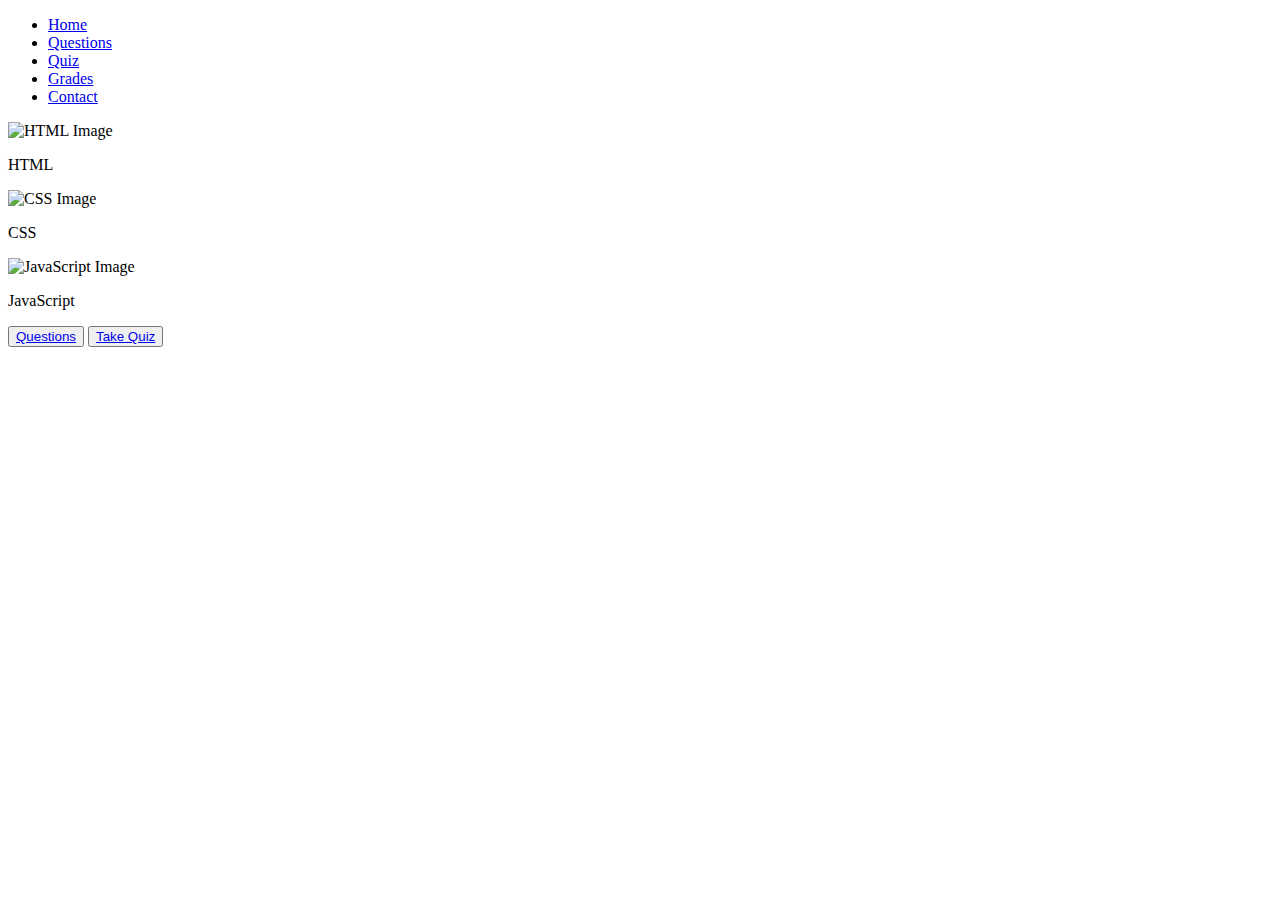
==== home.html @ c6135e05 "Add file for two pages (Home & Quiz Page)" ====
<!DOCTYPE html>
<html>
    <head>
        <meta charset="utf-8">
        <meta http-equiv="X-UA-Compatible" content="IE=edge">
        <title>Home</title>
        <meta name="description" content="">
        <meta name="viewport" content="width=device-width, initial-scale=1">
        <link rel="stylesheet" href="../css/homeStyle.css">
    </head>
    <body>
        <nav class="navbar">
            <ul>
                <li><a href="../html/home.html">Home</a></li>
                <li><a href="../html/questions.html">Questions</a></li>
                <li><a href="../html/quiz.html">Quiz</a></li>
                <li><a href="#">Grades</a></li>
                <li><a href="../html/index.html">Contact</a></li>
            </ul>
          </nav>
          <div class="image-container">
            <div class="image-box">
                <img src="../images/HTMLlogo.JPEG" alt="HTML Image">
                <p>HTML</p>
            </div>
            <div class="image-box">
                <img src="../images/CSSlogo.JPEG" alt="CSS Image">
                <p>CSS</p>
            </div>
            <div class="image-box">
                <img src="../images/JSlogo.JPEG" alt="JavaScript Image">
                <p>JavaScript</p>
            </div>
        </div>

        <div class="buttons-container">
            <button class="button"><a class="button-link" href="../html/questions.html">Questions</a></button>
            <button class="button"><a class="button-link" href="../html/quiz.html">Take Quiz</a></button>
        </div>
    </body>
</html>
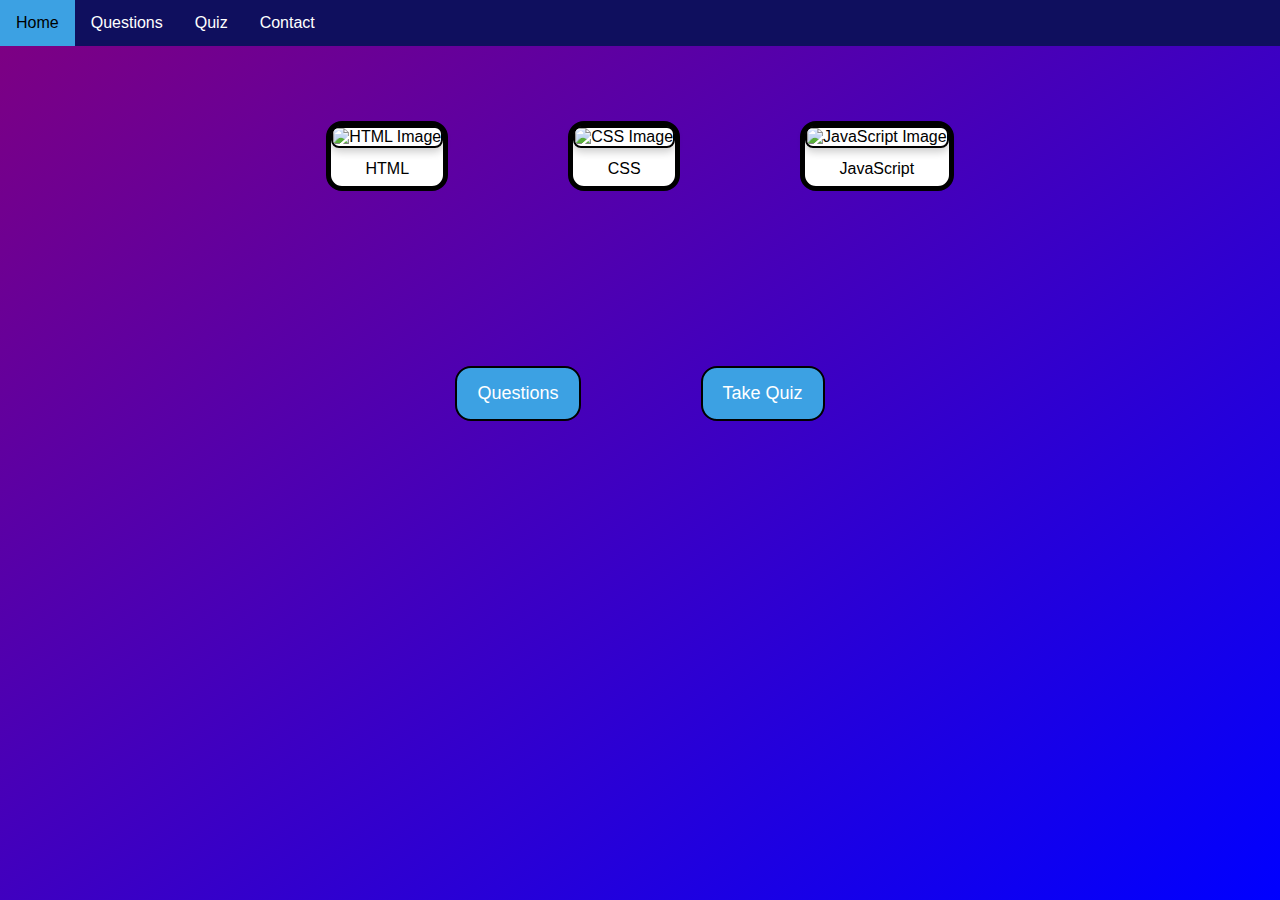
==== commit 6d517f7c: "Update home.html" ====
--- a/home.html
+++ b/home.html
@@ -6,16 +6,15 @@
         <title>Home</title>
         <meta name="description" content="">
         <meta name="viewport" content="width=device-width, initial-scale=1">
-        <link rel="stylesheet" href="../css/homeStyle.css">
+        <link rel="stylesheet" href="homeStyle.css">
     </head>
     <body>
         <nav class="navbar">
             <ul>
-                <li><a href="../html/home.html">Home</a></li>
-                <li><a href="../html/questions.html">Questions</a></li>
-                <li><a href="../html/quiz.html">Quiz</a></li>
-                <li><a href="#">Grades</a></li>
-                <li><a href="../html/index.html">Contact</a></li>
+                <li><a href="home.html">Home</a></li>
+                <li><a href="questions.html">Questions</a></li>
+                <li><a href="quiz.html">Quiz</a></li>
+                <li><a href="index.html">Contact</a></li>
             </ul>
           </nav>
           <div class="image-container">
@@ -38,4 +37,4 @@
             <button class="button"><a class="button-link" href="../html/quiz.html">Take Quiz</a></button>
         </div>
     </body>
-</html>+</html>
--- a/homeStyle.css
+++ b/homeStyle.css
@@ -0,0 +1,120 @@
+body {
+    font-family: 'Helvetica', sans-serif;
+    font-size: medium;
+    margin: 0;
+    padding: 0;
+}
+
+body {
+    background: linear-gradient(to bottom right, #800080, #0000FF) no-repeat;
+}
+
+html, body {
+    min-height: 100%;
+}
+
+.navbar {
+    background-color: rgb(15, 15, 94);
+    overflow: hidden;
+}
+
+.navbar ul {
+    list-style-type: none;
+    margin: 0;
+    padding: 0;
+}
+
+.navbar li {
+    float: left;
+}
+
+.navbar a {
+    display: block;
+    color: white;
+    text-align: center;
+    padding: 14px 16px;
+    text-decoration: none;
+}
+
+.navbar a:hover {
+    background-color: #3ca1e3;
+    color: black;
+}
+
+.image-container {
+    padding: 25px;
+    display: flex;
+    gap: 20px;
+    margin-bottom: 20px;
+    justify-content: center; /* Center the images horizontally */
+    align-items: center; /* Center the images vertically */
+}
+
+.image-box {
+    margin: 50px;
+    text-align: center;
+    border: solid black 5px;
+    border-radius: 16px;
+    background-color: rgb(255, 255, 255);
+}
+
+.image-box img {
+    width: 100px;
+    height: 100px;
+    border: 2px solid black;
+    border-radius: 8px;
+    overflow: hidden;
+    box-shadow: 0 4px 8px rgba(0, 0, 0, 0.2);
+    transition: box-shadow 0.3s ease-in-out;
+}
+
+.image-box:hover {
+    box-shadow: 0 8px 16px rgba(0, 0, 0, 0.5);
+    transform: translateY(-5px);
+}
+
+.image-box p {
+    margin: 8px 0;
+    color: black;
+}
+
+.buttons-container {
+    margin: 50px;
+    display: flex;
+    gap: 20px;
+    justify-content: center;
+    
+}
+
+.button {
+    overflow: hidden;
+    padding: 15px 20px;
+    font-size: 18px; 
+    background-color:  #3ca1e3;
+    color: white;
+    cursor: pointer;
+    margin: 50px;
+    text-align: center;
+    border: solid black 2px;
+    border-radius: 16px;
+}
+
+.button:hover {
+    background-color: #0e00d3;
+    box-shadow: 0 8px 16px rgba(0, 0, 0, 0.5);
+    transform: translateY(-5px);
+}
+
+.button-link {
+    color: white;
+    text-decoration: none;
+}
+
+
+@media only screen and (max-width: 600px) {
+    .image-container,
+    .buttons-container {
+        flex-direction: column;
+        align-items: center;
+    }
+}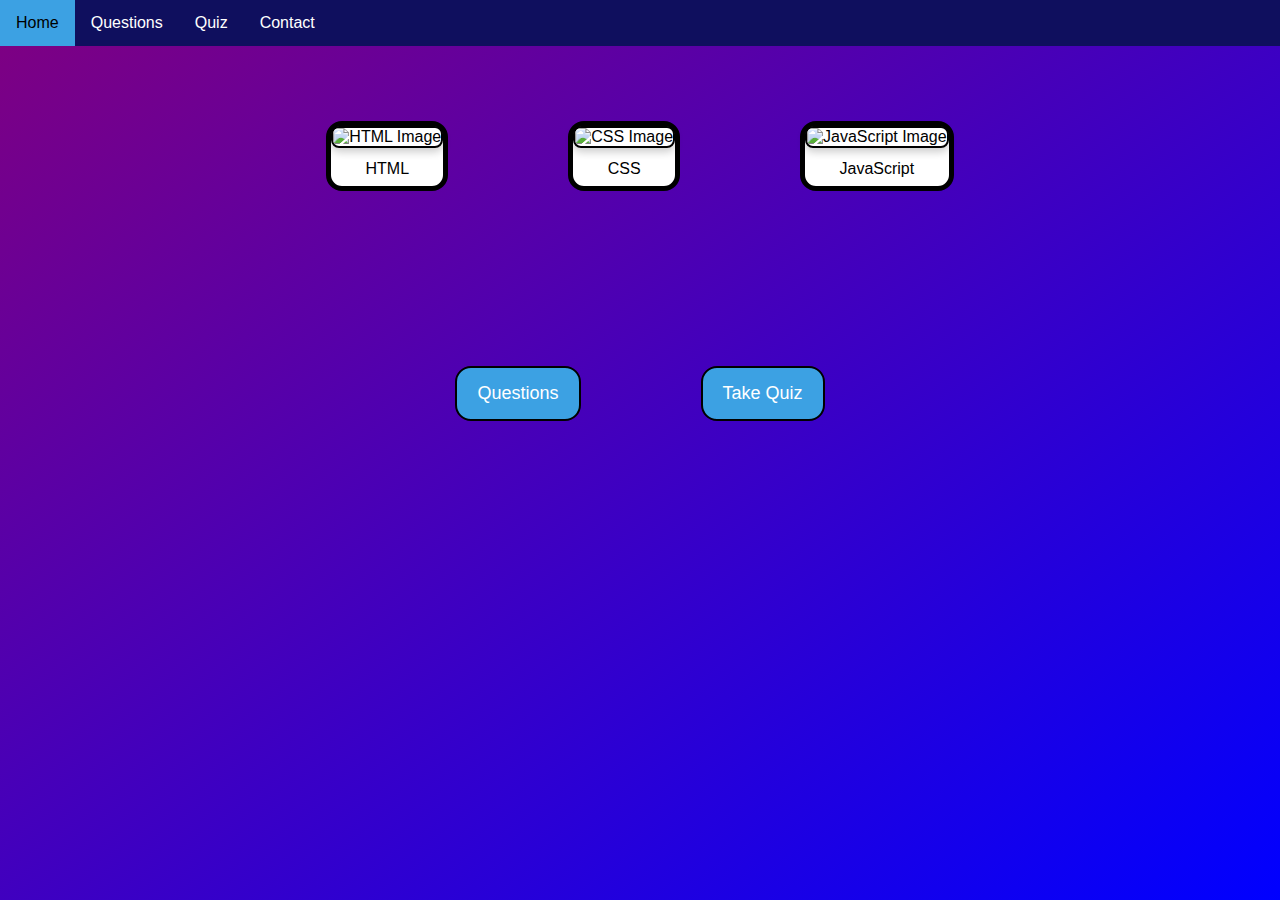
==== commit 65d82413: "Update home.html" ====
--- a/home.html
+++ b/home.html
@@ -19,22 +19,22 @@
           </nav>
           <div class="image-container">
             <div class="image-box">
-                <img src="../images/HTMLlogo.JPEG" alt="HTML Image">
+                <img src="HTMLlogo.JPEG" alt="HTML Image">
                 <p>HTML</p>
             </div>
             <div class="image-box">
-                <img src="../images/CSSlogo.JPEG" alt="CSS Image">
+                <img src="CSSlogo.JPEG" alt="CSS Image">
                 <p>CSS</p>
             </div>
             <div class="image-box">
-                <img src="../images/JSlogo.JPEG" alt="JavaScript Image">
+                <img src="JSlogo.JPEG" alt="JavaScript Image">
                 <p>JavaScript</p>
             </div>
         </div>
 
         <div class="buttons-container">
-            <button class="button"><a class="button-link" href="../html/questions.html">Questions</a></button>
-            <button class="button"><a class="button-link" href="../html/quiz.html">Take Quiz</a></button>
+            <button class="button"><a class="button-link" href="questions.html">Questions</a></button>
+            <button class="button"><a class="button-link" href="quiz.html">Take Quiz</a></button>
         </div>
     </body>
 </html>
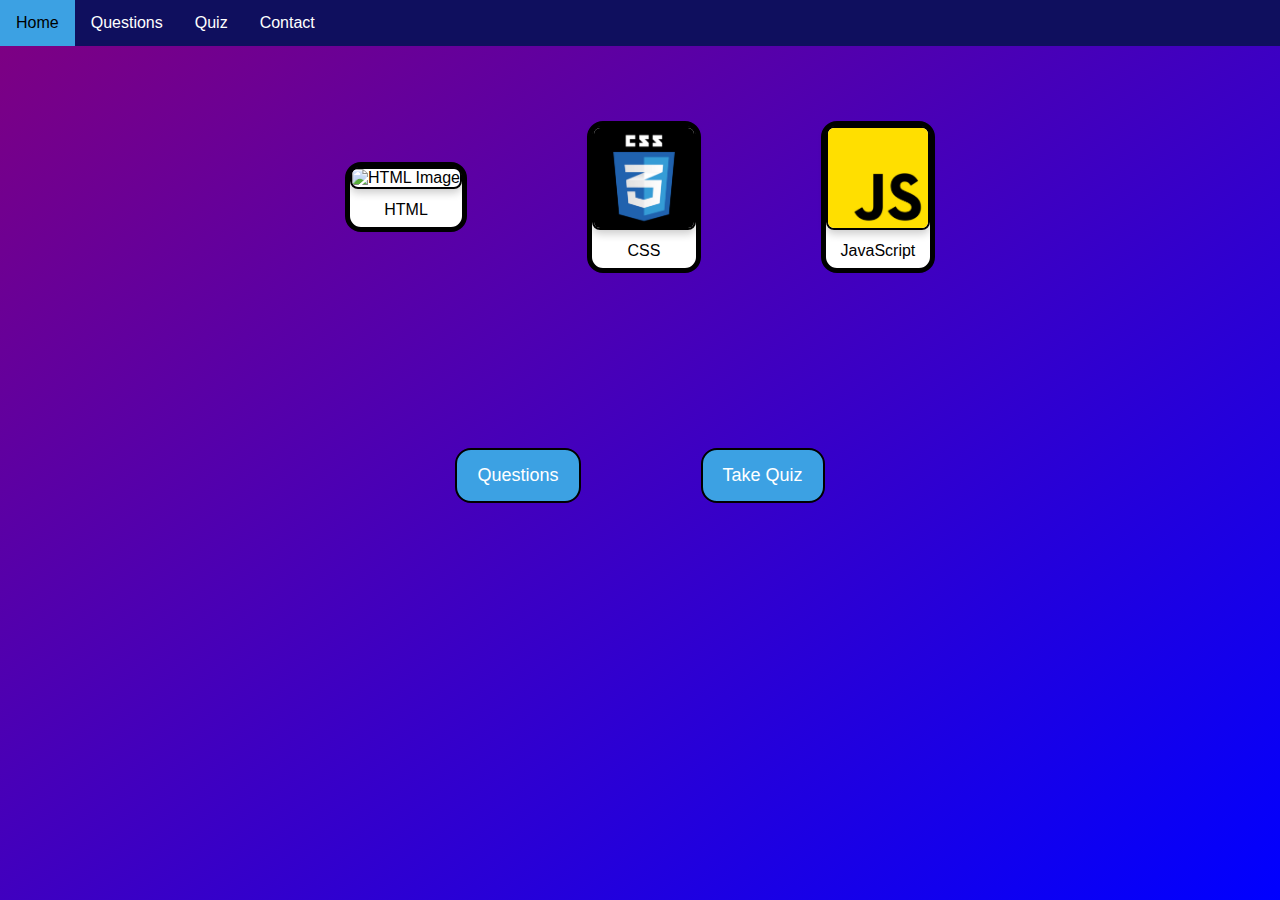
==== commit 1f8c05f2: "Update home.html" ====
--- a/home.html
+++ b/home.html
@@ -23,11 +23,11 @@
                 <p>HTML</p>
             </div>
             <div class="image-box">
-                <img src="CSSlogo.JPEG" alt="CSS Image">
+                <img src="images/CSSlogo.JPEG" alt="CSS Image">
                 <p>CSS</p>
             </div>
             <div class="image-box">
-                <img src="JSlogo.JPEG" alt="JavaScript Image">
+                <img src="images/JSlogo.JPEG" alt="JavaScript Image">
                 <p>JavaScript</p>
             </div>
         </div>
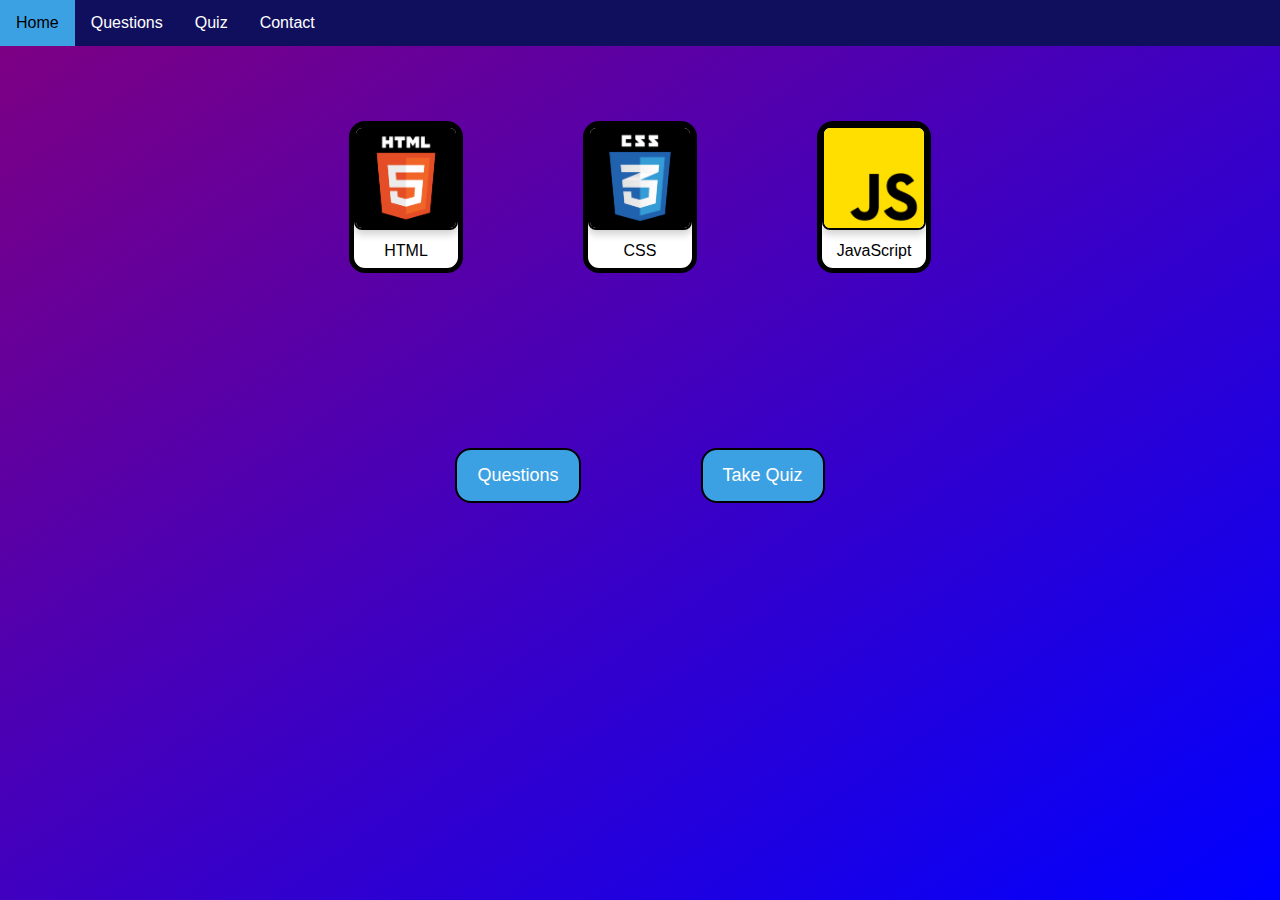
==== commit fb2bd50e: "Update home.html" ====
--- a/home.html
+++ b/home.html
@@ -19,7 +19,7 @@
           </nav>
           <div class="image-container">
             <div class="image-box">
-                <img src="HTMLlogo.JPEG" alt="HTML Image">
+                <img src="images/HTMLlogo.JPEG" alt="HTML Image">
                 <p>HTML</p>
             </div>
             <div class="image-box">
